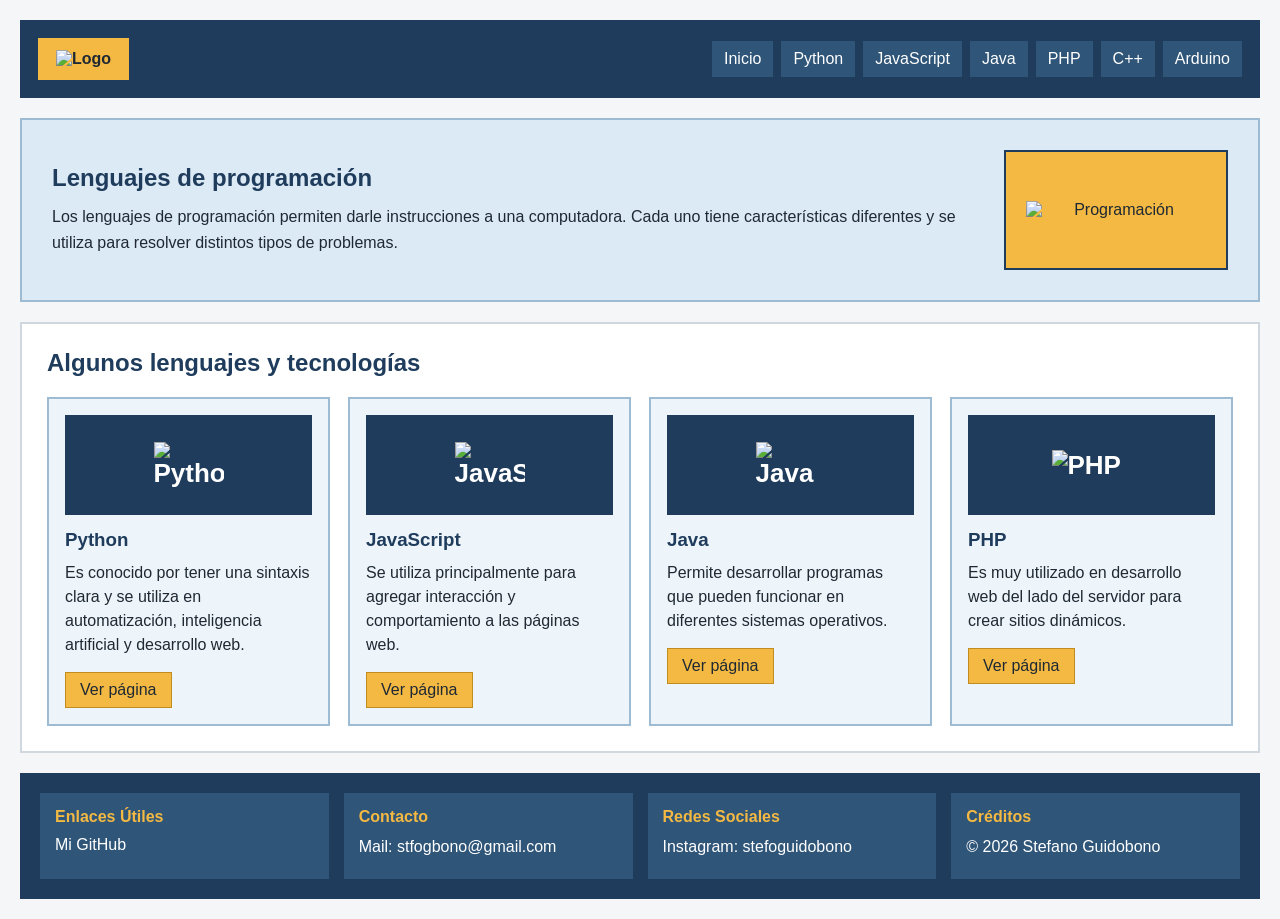
==== index.html @ 6e5f496c "Primer commit" ====
<!DOCTYPE html>
<html lang="es">
<head>
  <meta charset="UTF-8">
  <meta name="viewport" content="width=device-width, initial-scale=1.0">
  <title>Lenguajes de Programación</title>
  <link rel="stylesheet" href="styles.css">
</head>
<body>

  <header class="encabezado">
    <div class="logo"><img src="https://cdn.jsdelivr.net/gh/devicons/devicon@latest/icons/vscode/vscode-original.svg" alt="Logo" width="38"> </div>

    <nav class="menu">
      <a href="index.html">Inicio</a>
      <a href="pagina1.html">Python</a>
      <a href="pagina2.html">JavaScript</a>
      <a href="pagina3.html">Java</a>
      <a href="pagina4.html">PHP</a>
      <a href="pagina5.html">C++</a>
      <a href="pagina6.html">Arduino</a>
    </nav>
  </header>

  <main>
    <section class="presentacion">
      <div class="presentacion-texto">
        <h1>Lenguajes de programación</h1>
        <p>
          Los lenguajes de programación permiten darle instrucciones a una computadora.
          Cada uno tiene características diferentes y se utiliza para resolver distintos tipos de problemas.
        </p>
      </div>

      <div class="imagen-destacada">
        <img src="https://images.unsplash.com/photo-1461749280684-dccba630e2f6?auto=format&fit=crop&w=600&q=80" alt="Programación" width="180">
      </div>
    </section>

    <section class="seccion-lenguajes">
      <h2>Algunos lenguajes y tecnologías</h2>

      <div class="contenedor-cajas">
        <article class="caja">
          <div class="imagen-lenguaje"><img src="https://cdn.jsdelivr.net/gh/devicons/devicon@latest/icons/python/python-original.svg" alt="Python" width="70"></div>
          <h3>Python</h3>
          <p>Es conocido por tener una sintaxis clara y se utiliza en automatización, inteligencia artificial y desarrollo web.</p>
          <a class="boton" href="pagina1.html">Ver página</a>
        </article>

        <article class="caja">
          <div class="imagen-lenguaje"><img src="https://cdn.jsdelivr.net/gh/devicons/devicon@latest/icons/javascript/javascript-original.svg" alt="JavaScript" width="70"></div>
          <h3>JavaScript</h3>
          <p>Se utiliza principalmente para agregar interacción y comportamiento a las páginas web.</p>
          <a class="boton" href="pagina2.html">Ver página</a>
        </article>

        <article class="caja">
          <div class="imagen-lenguaje"><img src="https://cdn.jsdelivr.net/gh/devicons/devicon@latest/icons/java/java-original.svg" alt="Java" width="70"></div>
          <h3>Java</h3>
          <p>Permite desarrollar programas que pueden funcionar en diferentes sistemas operativos.</p>
          <a class="boton" href="pagina3.html">Ver página</a>
        </article>

        <article class="caja">
          <div class="imagen-lenguaje"><img src="https://cdn.jsdelivr.net/gh/devicons/devicon@latest/icons/php/php-original.svg" alt="PHP" width="80"></div>
          <h3>PHP</h3>
          <p>Es muy utilizado en desarrollo web del lado del servidor para crear sitios dinámicos.</p>
          <a class="boton" href="pagina4.html">Ver página</a>
        </article>
      </div>

    </section>
  </main>

  <footer class="pie">
    <div class="columna">
      <h4>Enlaces Útiles</h4>
      <a href="https://github.com/stfogbono-code">Mi GitHub</a>
      
    </div>

    <div class="columna">
      <h4>Contacto</h4>
      <p>Mail: stfogbono@gmail.com</p>
     
    </div>

    <div class="columna">
      <h4>Redes Sociales</h4>
      <p>Instagram: stefoguidobono</p>
     
    </div>

    <div class="columna">
      <h4>Créditos</h4>
      <p>&copy; 2026 Stefano Guidobono</p>
      
    </div>
  </footer>

</body>
</html>
---- styles.css ----
* {
  margin: 0;
  padding: 0;
  box-sizing: border-box;
}

body {
  font-family: Arial, Helvetica, sans-serif;
  background-color: #f4f6f8;
  color: #1f2933;
  padding: 20px;
}

a {
  text-decoration: none;
}

.encabezado {
  display: flex;
  justify-content: space-between;
  align-items: center;
  gap: 20px;
  flex-wrap: wrap;
  background-color: #1f3c5c;
  padding: 18px;
  margin-bottom: 20px;
}

.logo {
  background-color: #f4b942;
  color: #1f2933;
  padding: 12px 18px;
  font-weight: bold;
}

.menu {
  display: flex;
  justify-content: flex-end;
  align-items: center;
  gap: 8px;
  flex-wrap: wrap;
}

.menu a {
  color: white;
  background-color: #2f5578;
  padding: 9px 12px;
}

.menu a:hover {
  background-color: #f4b942;
  color: #1f2933;
}

.presentacion {
  display: flex;
  justify-content: space-between;
  align-items: center;
  gap: 25px;
  flex-wrap: wrap;
  background-color: #dceaf5;
  padding: 30px;
  margin-bottom: 20px;
  border: 2px solid #9dbbd3;
}

.presentacion-texto {
  flex: 1 1 500px;
}

.presentacion h1 {
  color: #1f3c5c;
  margin-bottom: 12px;
}

.presentacion p {
  line-height: 1.6;
}

.imagen-destacada {
  flex: 0 1 220px;
  min-height: 120px;
  display: flex;
  flex-direction: column;
  justify-content: center;
  align-items: center;
  background-color: #f4b942;
  border: 2px solid #1f3c5c;
  text-align: center;
  padding: 20px;
}

.imagen-destacada span {
  font-size: 34px;
  font-weight: bold;
}

.seccion-lenguajes {
  background-color: white;
  padding: 25px;
  margin-bottom: 20px;
  border: 2px solid #d0d7de;
}

.seccion-lenguajes h2 {
  color: #1f3c5c;
  margin-bottom: 20px;
}

.contenedor-cajas {
  display: flex;
  justify-content: space-between;
  align-items: stretch;
  gap: 18px;
  flex-wrap: wrap;
}

.caja {
  flex: 1 1 210px;
  background-color: #eef5fa;
  border: 2px solid #9dbbd3;
  padding: 16px;
}

.imagen-lenguaje {
  height: 100px;
  display: flex;
  justify-content: center;
  align-items: center;
  background-color: #1f3c5c;
  color: white;
  font-size: 26px;
  font-weight: bold;
  margin-bottom: 14px;
}

.caja h3 {
  color: #1f3c5c;
  margin-bottom: 10px;
}

.caja p {
  line-height: 1.5;
  margin-bottom: 15px;
}

.boton {
  display: inline-block;
  background-color: #f4b942;
  color: #1f2933;
  padding: 8px 14px;
  border: 1px solid #c28d20;
}

.boton:hover {
  background-color: #1f3c5c;
  color: white;
}

.detalle-flex {
  text-align: center;
  margin-top: 18px;
}

.pie {
  display: flex;
  justify-content: space-between;
  align-items: stretch;
  gap: 15px;
  flex-wrap: wrap;
  background-color: #1f3c5c;
  padding: 20px;
}

.columna {
  flex: 1 1 180px;
  background-color: #2f5578;
  color: white;
  padding: 15px;
}

.columna h4 {
  color: #f4b942;
  margin-bottom: 10px;
}

.columna p {
  margin-bottom: 6px;
  line-height: 1.4;
}

/* PAGINAS INTERNAS */
.pagina {
  max-width: 1100px;
  margin: 0 auto;
}

.hero-pagina {
  background-color: #dceaf5;
  border: 2px solid #9dbbd3;
  padding: 28px;
  margin-bottom: 20px;
}

.hero-pagina h1 {
  color: #1f3c5c;
  margin-bottom: 10px;
}

.hero-pagina p {
  line-height: 1.6;
}

.contenido-pagina {
  display: flex;
  justify-content: space-between;
  align-items: stretch;
  gap: 18px;
  flex-wrap: wrap;
}

.tarjeta-info {
  flex: 1 1 300px;
  background-color: white;
  border: 2px solid #d0d7de;
  padding: 20px;
}

.tarjeta-info h2 {
  color: #1f3c5c;
  margin-bottom: 12px;
}

.tarjeta-info p,
.tarjeta-info li {
  line-height: 1.6;
}

.tarjeta-info ul {
  padding-left: 22px;
}

.codigo-ejemplo {
  background-color: #1f2933;
  color: white;
  padding: 15px;
  margin-top: 12px;
  font-family: Consolas, monospace;
  white-space: pre-wrap;
}

.volver {
  display: inline-block;
  margin-top: 20px;
}

.columna a {
  color: white;
}
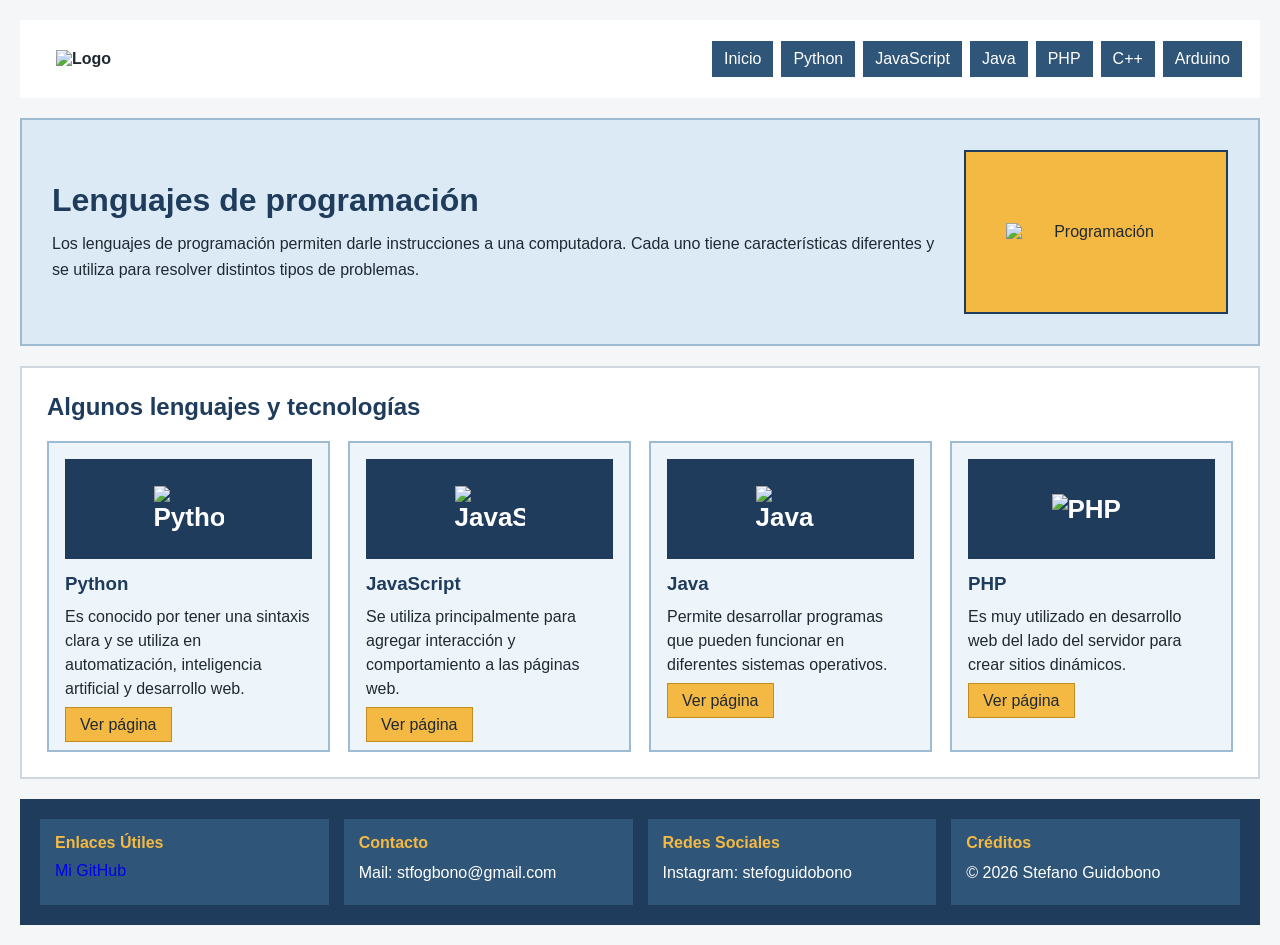
==== commit c69a2b60: "Modifico todo" ====
--- a/index.html
+++ b/index.html
@@ -2,16 +2,15 @@
 <html lang="es">
 <head>
   <meta charset="UTF-8">
-  <meta name="viewport" content="width=device-width, initial-scale=1.0">
   <title>Lenguajes de Programación</title>
   <link rel="stylesheet" href="styles.css">
 </head>
 <body>
 
-  <header class="encabezado">
-    <div class="logo"><img src="https://cdn.jsdelivr.net/gh/devicons/devicon@latest/icons/vscode/vscode-original.svg" alt="Logo" width="38"> </div>
+  <div class="encabezado">
+    <div class="logo"><img src="https://cdn.jsdelivr.net/gh/devicons/devicon@latest/icons/vscode/vscode-original.svg" alt="Logo" width="38"></div>
 
-    <nav class="menu">
+    <div class="menu">
       <a href="index.html">Inicio</a>
       <a href="pagina1.html">Python</a>
       <a href="pagina2.html">JavaScript</a>
@@ -19,11 +18,11 @@
       <a href="pagina4.html">PHP</a>
       <a href="pagina5.html">C++</a>
       <a href="pagina6.html">Arduino</a>
-    </nav>
-  </header>
+    </div>
+  </div>
 
-  <main>
-    <section class="presentacion">
+  <div>
+    <div class="presentacion">
       <div class="presentacion-texto">
         <h1>Lenguajes de programación</h1>
         <p>
@@ -35,45 +34,45 @@
       <div class="imagen-destacada">
         <img src="https://images.unsplash.com/photo-1461749280684-dccba630e2f6?auto=format&fit=crop&w=600&q=80" alt="Programación" width="180">
       </div>
-    </section>
+    </div>
 
-    <section class="seccion-lenguajes">
+    <div class="seccion-lenguajes">
       <h2>Algunos lenguajes y tecnologías</h2>
 
       <div class="contenedor-cajas">
-        <article class="caja">
+        <div class="caja">
           <div class="imagen-lenguaje"><img src="https://cdn.jsdelivr.net/gh/devicons/devicon@latest/icons/python/python-original.svg" alt="Python" width="70"></div>
           <h3>Python</h3>
           <p>Es conocido por tener una sintaxis clara y se utiliza en automatización, inteligencia artificial y desarrollo web.</p>
           <a class="boton" href="pagina1.html">Ver página</a>
-        </article>
+        </div>
 
-        <article class="caja">
+        <div class="caja">
           <div class="imagen-lenguaje"><img src="https://cdn.jsdelivr.net/gh/devicons/devicon@latest/icons/javascript/javascript-original.svg" alt="JavaScript" width="70"></div>
           <h3>JavaScript</h3>
           <p>Se utiliza principalmente para agregar interacción y comportamiento a las páginas web.</p>
           <a class="boton" href="pagina2.html">Ver página</a>
-        </article>
+        </div>
 
-        <article class="caja">
+        <div class="caja">
           <div class="imagen-lenguaje"><img src="https://cdn.jsdelivr.net/gh/devicons/devicon@latest/icons/java/java-original.svg" alt="Java" width="70"></div>
           <h3>Java</h3>
           <p>Permite desarrollar programas que pueden funcionar en diferentes sistemas operativos.</p>
           <a class="boton" href="pagina3.html">Ver página</a>
-        </article>
+        </div>
 
-        <article class="caja">
+        <div class="caja">
           <div class="imagen-lenguaje"><img src="https://cdn.jsdelivr.net/gh/devicons/devicon@latest/icons/php/php-original.svg" alt="PHP" width="80"></div>
           <h3>PHP</h3>
           <p>Es muy utilizado en desarrollo web del lado del servidor para crear sitios dinámicos.</p>
           <a class="boton" href="pagina4.html">Ver página</a>
-        </article>
+        </div>
       </div>
 
-    </section>
-  </main>
+    </div>
+  </div>
 
-  <footer class="pie">
+  <div class="pie">
     <div class="columna">
       <h4>Enlaces Útiles</h4>
       <a href="https://github.com/stfogbono-code">Mi GitHub</a>
@@ -97,7 +96,7 @@
       <p>&copy; 2026 Stefano Guidobono</p>
       
     </div>
-  </footer>
+  </div>
 
 </body>
 </html>
--- a/styles.css
+++ b/styles.css
@@ -1,7 +1,6 @@
 * {
   margin: 0;
   padding: 0;
-  box-sizing: border-box;
 }
 
 body {
@@ -21,13 +20,13 @@
   align-items: center;
   gap: 20px;
   flex-wrap: wrap;
-  background-color: #1f3c5c;
+  background-color: #ffffff;
   padding: 18px;
   margin-bottom: 20px;
 }
 
 .logo {
-  background-color: #f4b942;
+  background-color: #ffffff;
   color: #1f2933;
   padding: 12px 18px;
   font-weight: bold;
@@ -79,7 +78,7 @@
 
 .imagen-destacada {
   flex: 0 1 220px;
-  min-height: 120px;
+  height: 120px;
   display: flex;
   flex-direction: column;
   justify-content: center;
@@ -145,7 +144,6 @@
 }
 
 .boton {
-  display: inline-block;
   background-color: #f4b942;
   color: #1f2933;
   padding: 8px 14px;
@@ -191,7 +189,7 @@
 
 /* PAGINAS INTERNAS */
 .pagina {
-  max-width: 1100px;
+  width: 90%;
   margin: 0 auto;
 }
 
@@ -240,20 +238,9 @@
   padding-left: 22px;
 }
 
-.codigo-ejemplo {
-  background-color: #1f2933;
-  color: white;
-  padding: 15px;
-  margin-top: 12px;
-  font-family: Consolas, monospace;
-  white-space: pre-wrap;
-}
+
 
 .volver {
-  display: inline-block;
   margin-top: 20px;
 }
 
-.columna a {
-  color: white;
-}
